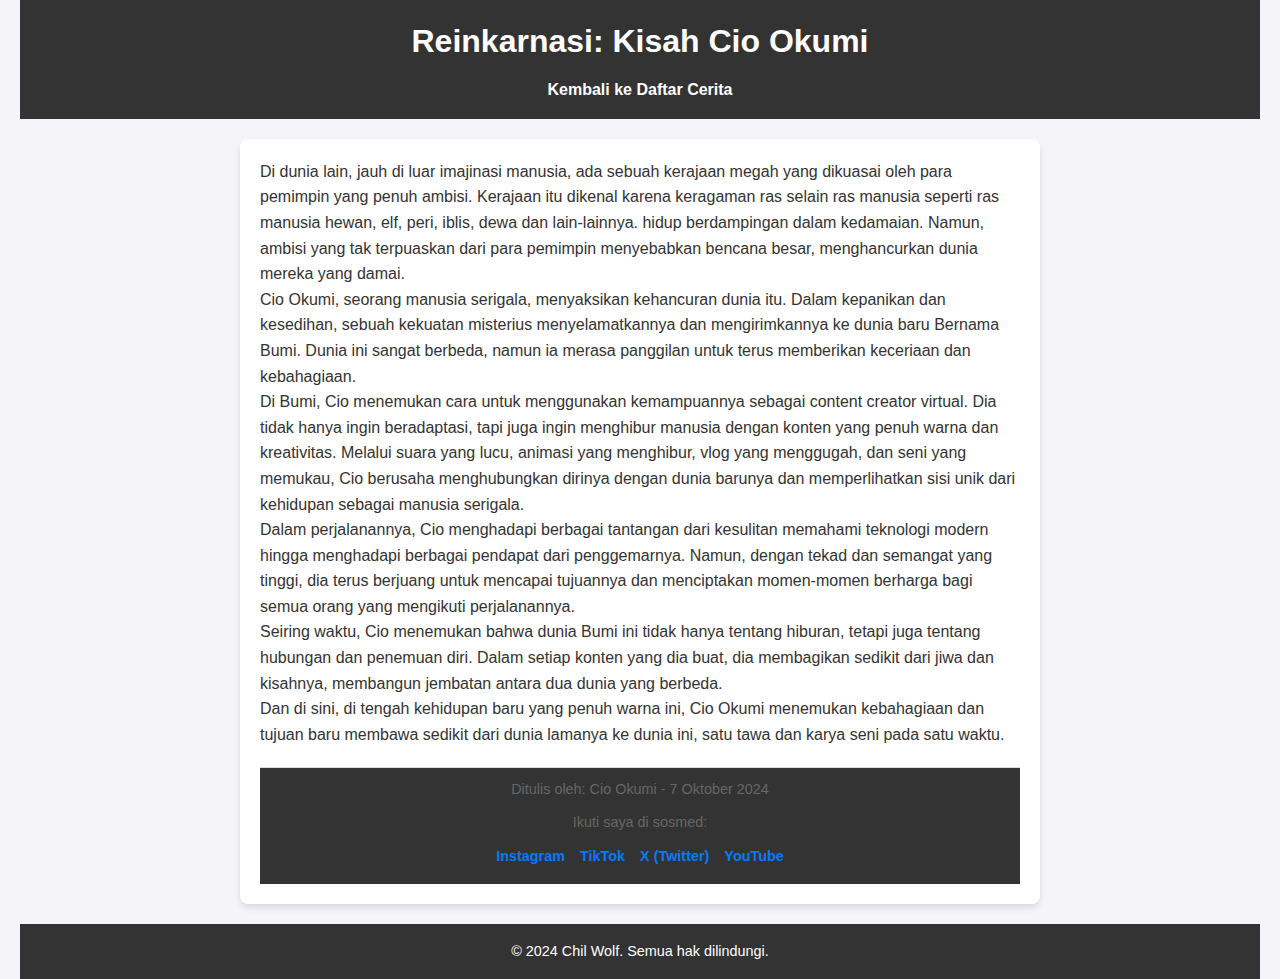
==== cerita1.html @ b5c9d69a "Add files via upload" ====
<!DOCTYPE html>
<html lang="id">
<head>
    <meta charset="UTF-8" />
    <meta name="viewport" content="width=device-width, initial-scale=1.0" />
    <link rel="stylesheet" href="style.css" />
    <link rel="stylesheet" href="cerita.css" />
    <title>Reinkarnasi: Kisah Cio Okumi</title>
</head>
<body>
    <header>
        <h1>Reinkarnasi: Kisah Cio Okumi</h1>
        <nav>
            <a href="index.html">Kembali ke Daftar Cerita</a>
        </nav>
    </header>

    <main>
        <section id="cerita">
            <article>
                <!-- Konten cerita utama -->
                <p>Di dunia lain, jauh di luar imajinasi manusia, ada sebuah kerajaan megah yang dikuasai oleh para pemimpin yang penuh ambisi. Kerajaan itu dikenal karena keragaman ras selain ras manusia seperti ras manusia hewan, elf, peri, iblis, dewa dan lain-lainnya. hidup berdampingan dalam kedamaian. Namun, ambisi yang tak terpuaskan dari para pemimpin menyebabkan bencana besar, menghancurkan dunia mereka yang damai.</p>
                <p>Cio Okumi, seorang manusia serigala, menyaksikan kehancuran dunia itu. Dalam kepanikan dan kesedihan, sebuah kekuatan misterius menyelamatkannya dan mengirimkannya ke dunia baru Bernama Bumi. Dunia ini sangat berbeda, namun ia merasa panggilan untuk terus memberikan keceriaan dan kebahagiaan.</p>
                <p>Di Bumi, Cio menemukan cara untuk menggunakan kemampuannya sebagai content creator virtual. Dia tidak hanya ingin beradaptasi, tapi juga ingin menghibur manusia dengan konten yang penuh warna dan kreativitas. Melalui suara yang lucu, animasi yang menghibur, vlog yang menggugah, dan seni yang memukau, Cio berusaha menghubungkan dirinya dengan dunia barunya dan memperlihatkan sisi unik dari kehidupan sebagai manusia serigala.</p>
                <p>Dalam perjalanannya, Cio menghadapi berbagai tantangan dari kesulitan memahami teknologi modern hingga menghadapi berbagai pendapat dari penggemarnya. Namun, dengan tekad dan semangat yang tinggi, dia terus berjuang untuk mencapai tujuannya dan menciptakan momen-momen berharga bagi semua orang yang mengikuti perjalanannya.</p>
                <p>Seiring waktu, Cio menemukan bahwa dunia Bumi ini tidak hanya tentang hiburan, tetapi juga tentang hubungan dan penemuan diri. Dalam setiap konten yang dia buat, dia membagikan sedikit dari jiwa dan kisahnya, membangun jembatan antara dua dunia yang berbeda.</p>
                <p>Dan di sini, di tengah kehidupan baru yang penuh warna ini, Cio Okumi menemukan kebahagiaan dan tujuan baru membawa sedikit dari dunia lamanya ke dunia ini, satu tawa dan karya seni pada satu waktu.</p>

                <!-- Bagian bawah: Tanggal pembuatan dan akun sosial media -->
                <footer class="story-footer">
                    <p>Ditulis oleh: Cio Okumi - 7 Oktober 2024</p>
                    <p>Ikuti saya di sosmed:</p>
                    <ul class="social-links">
                        <li><a href="https://www.instagram.com/chil_wolf">Instagram</a></li>
                        <li><a href="https://www.tiktok.com/@chil_wolf">TikTok</a></li>
                        <li><a href="https://x.com/chil_wolf">X (Twitter)</a></li>
                        <li><a href="https://www.youtube.com/@chil_wolf">YouTube</a></li>
                    </ul>
                </footer>
            </article>
        </section>
    </main>

    <footer>
        <p>&copy; 2024 Chil Wolf. Semua hak dilindungi.</p>
    </footer>
</body>
</html>
---- style.css ----
/* Reset default browser styles */
* {
    margin: 0;
    padding: 0;
    box-sizing: border-box;
}

body {
    font-family: 'Poppins', sans-serif;
    background-color: #f4f4f9;
    color: #333;
    line-height: 1.6;
    padding: 0 20px;
}

header {
    background-color: #333;
    color: #fff;
    padding: 1rem 0;
    text-align: center;
    margin-bottom: 20px;
}

header h1 {
    font-size: 2rem;
    margin-bottom: 10px;
}

header nav a {
    color: #fff;
    text-decoration: none;
    font-weight: bold;
    margin-top: 10px;
}

header nav a:hover {
    color: #aaa;
}

main {
    max-width: 800px;
    margin: 0 auto;
    background: #fff;
    padding: 20px;
    border-radius: 8px;
    box-shadow: 0 4px 6px rgba(0, 0, 0, 0.1);
}

footer {
    text-align: center;
    padding: 1rem;
    background-color: #333;
    color: #fff;
    margin-top: 20px;
    font-size: 0.9rem;
}

footer p {
    margin: 0;
}
---- cerita.css ----
/* Gaya untuk footer khusus cerita */
footer.story-footer {
    margin-top: 20px;
    padding-top: 10px;
    border-top: 1px solid #ddd;
    color: #666;
    text-align: center;
}

footer.story-footer p {
    font-size: 0.9rem;
    margin-bottom: 10px;
}

footer.story-footer .social-links {
    list-style-type: none;
    padding: 0;
    display: flex;
    justify-content: center;
    gap: 15px;
}

footer.story-footer .social-links li {
    display: inline;
}

footer.story-footer .social-links li a {
    color: #007bff;
    text-decoration: none;
    font-weight: bold;
}

footer.story-footer .social-links li a:hover {
    text-decoration: underline;
    color: #333;
}
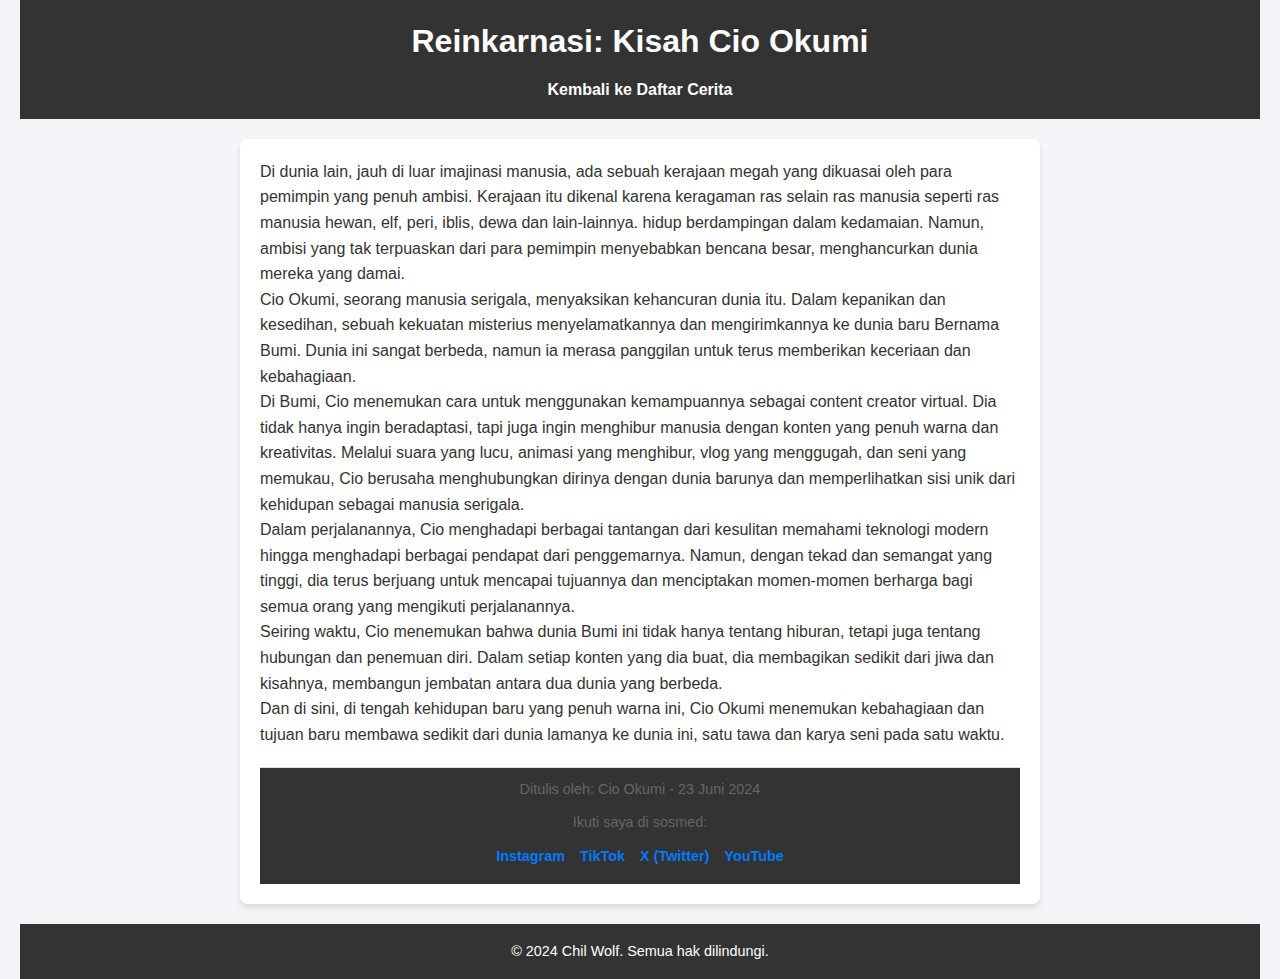
==== commit a80639ac: "Add files via upload" ====
--- a/cerita1.html
+++ b/cerita1.html
@@ -28,7 +28,7 @@
 
                 <!-- Bagian bawah: Tanggal pembuatan dan akun sosial media -->
                 <footer class="story-footer">
-                    <p>Ditulis oleh: Cio Okumi - 7 Oktober 2024</p>
+                    <p>Ditulis oleh: Cio Okumi - 23 Juni 2024</p>
                     <p>Ikuti saya di sosmed:</p>
                     <ul class="social-links">
                         <li><a href="https://www.instagram.com/chil_wolf">Instagram</a></li>
